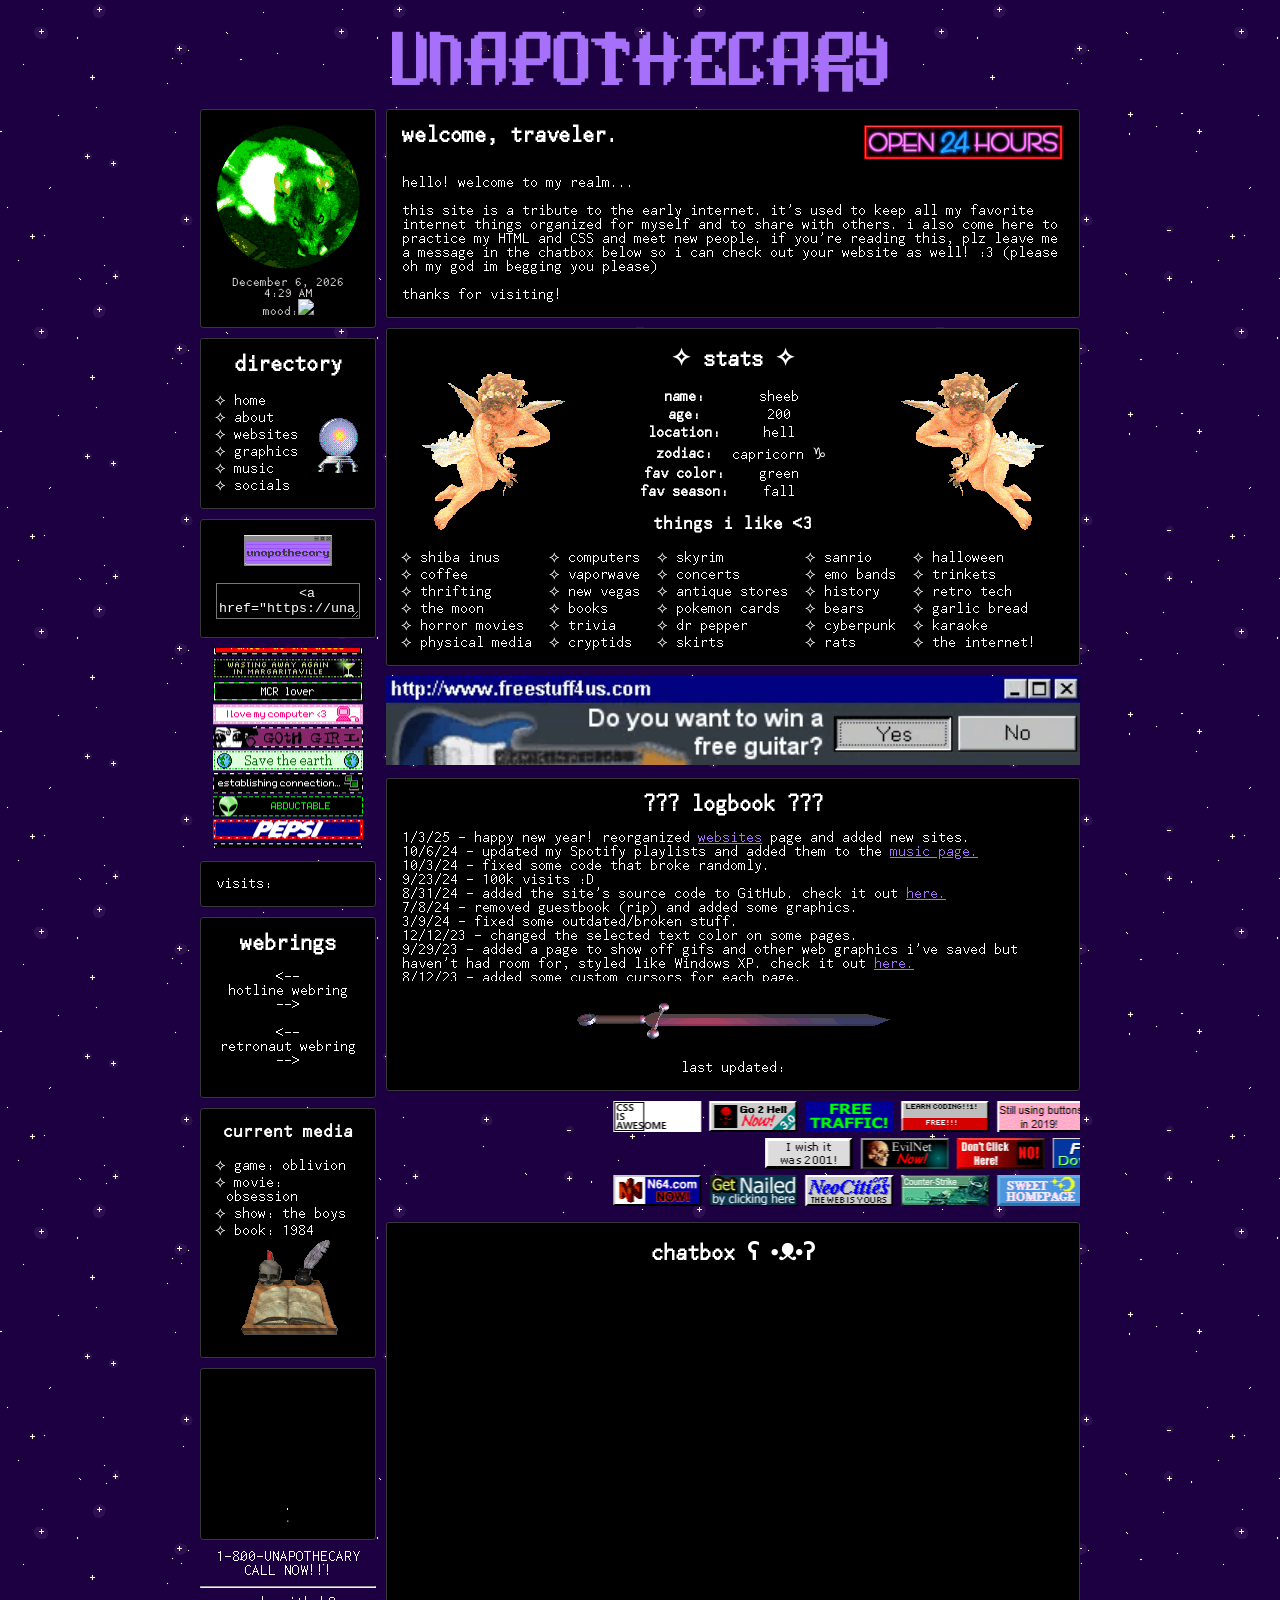
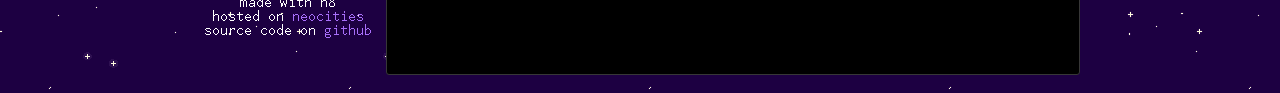
==== public/index.html @ a047833e "Update index.html" ====
<!DOCTYPE html>
<html>
  <head>
    <meta charset="UTF-8">
    <meta name="viewport" content="width=device-width, initial-scale=1.0">
    <title>unapothecary</title>
    <link rel="icon" type="image/x-icon" href="design/moon.ico">
    <link rel="stylesheet" href="style/index.css">
  </head>

<body>

<div class="container">

<div class="header">
  <img src="design/logo.png" width="500" height="68">
</div>

  <div class="left">

    <div class="block">
      <img src="design/radioactiverat.gif" style="margin-bottom: 5px;">
      <br>
        <p id="dateDisplay" style="text-align: center; font-size: small;"></p>
        <p id="time" style="text-align: center; font-size: small;"></p>
          <script>
          document.addEventListener("DOMContentLoaded", () => {
            const currentDate = new Date();
            const options = { year: 'numeric', month: 'long', day: 'numeric' };
            const formattedDate = currentDate.toLocaleDateString(undefined, options);
            document.getElementById('dateDisplay').textContent = formattedDate;
        
            function displayTime() {
              const date = new Date();
              let hours = date.getHours();
              let minutes = date.getMinutes();
              const ampm = hours >= 12 ? 'PM' : 'AM';
              hours = hours % 12 || 12;
              minutes = minutes < 10 ? '0' + minutes : minutes;
              const time = `${hours}:${minutes} ${ampm}`;
              document.getElementById('time').textContent = time;
            }
            displayTime();
            setInterval(displayTime, 1000);
              });
          </script>
        <p style="text-align: center; margin-bottom: -5px; font-size: small;">mood:<a href="https://www.imood.com/users/unapothecary"><img src="https://moods.imood.com/display/uname-unapothecary/fg-ffffff/trans-1/imood.gif" border="0"></a></p>
    </div>
    
    <div class="block">
      <h2 style="text-align: center;">directory</h2>
        <ul>
          <li><a target="_self" href="index.html">&nbsp;home</a></li>
          <li><a target="_self" href="about.html">&nbsp;about</a></li>
          <li><a target="_self" href="websites.html">&nbsp;websites</a></li>
          <li><a target="_self" href="graphics.html">&nbsp;graphics</a></li>
          <li><a target="_self" href="music.html">&nbsp;music</a></li>
          <li><a target="_self" href="notreadyyet.html">&nbsp;socials</a></li>
        </ul>
        <p style="float: right; margin-top: 25px"><img src="design/crystalball.gif"></p>
    </div>
    
    <div class="block">
      <p style="text-align:center;"><img src="design/unapothecarybutton.gif"></p><br>
        <textarea style = "background-color:black;color:white;max-width:100%;">
          <a href="https://unapothecary.neocities.org" target="_blank"><img src="https://unapothecary.neocities.org/design/unapothecarybutton.gif"></a>
        </textarea>
    </div>
    
    <div class="empty">
      <marquee behavior="alternate" direction="up" height="200px" scrollamount="10" style="text-align: center;">
        <img src="design/blinkies/blinkie1.gif">
        <img src="design/blinkies/blinkie2.gif">
        <img src="design/blinkies/blinkie3.gif">
        <img src="design/blinkies/blinkie4.gif">
        <img src="design/blinkies/blinkie5.gif">
        <img src="design/blinkies/blinkie6.gif">
        <img src="design/blinkies/blinkie7.gif">
        <img src="design/blinkies/blinkie8.gif">
        <img src="design/blinkies/blinkie9.gif">
        <img src="design/blinkies/blinkie10.gif">
        <img src="design/blinkies/blinkie11.gif">
        <img src="design/blinkies/blinkie12.gif">
        <img src="design/blinkies/blinkie13.gif">
        <img src="design/blinkies/blinkie14.gif">
        <img src="design/blinkies/blinkie15.gif">
        <img src="design/blinkies/blinkie16.gif">
        <img src="design/blinkies/blinkie17.gif">
        <img src="design/blinkies/blinkie18.gif">
        <img src="design/blinkies/blinkie19.gif">
        <img src="design/blinkies/blinkie20.gif">
        <img src="design/blinkies/blinkie21.gif">
        <img src="design/blinkies/blinkie22.gif">
        <img src="design/blinkies/blinkie23.gif">
        <img src="design/blinkies/blinkie24.gif">
        <img src="design/blinkies/blinkie25.gif">
        <img src="design/blinkies/blinkie26.gif">
        <img src="design/blinkies/blinkie27.gif">
        <img src="design/blinkies/blinkie28.gif">
        <img src="design/blinkies/blinkie29.gif">
        <img src="design/blinkies/blinkie30.gif">
        <img src="design/blinkies/blinkie31.gif">
        <img src="design/blinkies/blinkie32.gif">
        <img src="design/blinkies/blinkie33.gif">
        <img src="design/blinkies/blinkie34.gif">
        <img src="design/blinkies/blinkie35.gif">
        <img src="design/blinkies/blinkie36.gif">
        <img src="design/blinkies/blinkie37.gif">
        <img src="design/blinkies/blinkie38.gif">
        <img src="design/blinkies/blinkie39.gif">
        <img src="design/blinkies/blinkie40.gif">
        <img src="design/blinkies/blinkie41.gif">
        <img src="design/blinkies/blinkie42.gif">
        <img src="design/blinkies/blinkie43.gif">
        <img src="design/blinkies/blinkie44.gif">
        <img src="design/blinkies/blinkie45.gif">
        <img src="design/blinkies/blinkie46.gif">
        <img src="design/blinkies/blinkie47.gif">
        <img src="design/blinkies/blinkie48.gif">
        <img src="design/blinkies/blinkie49.gif">
        <img src="design/blinkies/blinkie50.gif">
        <img src="design/blinkies/blinkie51.gif">
        <img src="design/blinkies/blinkie52.gif">
        <img src="design/blinkies/blinkie53.gif">
        <img src="design/blinkies/blinkie54.gif">
        <img src="design/blinkies/blinkie55.gif">
        <img src="design/blinkies/blinkie56.gif">
        <img src="design/blinkies/blinkie57.gif">
        <img src="design/blinkies/blinkie58.gif">
        <img src="design/blinkies/blinkie59.gif">
        <img src="design/blinkies/blinkie60.gif">
        <img src="design/blinkies/blinkie61.gif">
        <img src="design/blinkies/blinkie62.gif">
        <img src="design/blinkies/blinkie63.gif">
        <img src="design/blinkies/blinkie64.gif">
        <img src="design/blinkies/blinkie65.gif">
        <img src="design/blinkies/blinkie66.gif">
        <img src="design/blinkies/blinkie67.gif">
        <img src="design/blinkies/blinkie68.gif">
        <img src="design/blinkies/blinkie69.gif">
        <img src="design/blinkies/blinkie70.gif">
        <img src="design/blinkies/blinkie71.gif">
        <img src="design/blinkies/blinkie72.gif">
        <img src="design/blinkies/blinkie73.gif">
        <img src="design/blinkies/blinkie74.gif">
        <img src="design/blinkies/blinkie75.gif">
        <img src="design/blinkies/blinkie76.gif">
        <img src="design/blinkies/blinkie77.gif">
        <img src="design/blinkies/blinkie78.gif">
        <img src="design/blinkies/blinkie79.gif">
        <img src="design/blinkies/blinkie80.gif">
        <img src="design/blinkies/blinkie81.gif">
        <img src="design/blinkies/blinkie82.gif">
        <img src="design/blinkies/blinkie83.gif">
        <img src="design/blinkies/blinkie84.gif">
        <img src="design/blinkies/blinkie85.gif">
        <img src="design/blinkies/blinkie86.gif">
        <img src="design/blinkies/blinkie87.gif">
        <img src="design/blinkies/blinkie88.gif">
        <img src="design/blinkies/blinkie89.gif">
        <img src="design/blinkies/blinkie90.gif">
        <img src="design/blinkies/blinkie91.gif">
        <img src="design/blinkies/blinkie92.gif">
        <img src="design/blinkies/blinkie93.gif">
        <img src="design/blinkies/blinkie94.gif">
        <img src="design/blinkies/blinkie95.gif">
        <img src="design/blinkies/blinkie96.gif">
        <img src="design/blinkies/blinkie97.gif">
        <img src="design/blinkies/blinkie98.gif">
        <img src="design/blinkies/blinkie99.gif">
        <img src="design/blinkies/blinkie100.gif">
        <img src="design/blinkies/blinkie101.gif">
        <img src="design/blinkies/blinkie102.gif">
        <img src="design/blinkies/blinkie103.gif">
      </marquee>
    </div>
    
    <div class="block">
      <p>visits:<span id="hitcount" style="float: right;"></span><br></p>
      <script>
        var xhttp = new XMLHttpRequest();
        xhttp.onreadystatechange = function() {
          if (this.readyState == 4 && this.status == 200) {
            var site_data = JSON.parse(this.responseText);
            var num_arr = site_data.info.views.toString().split("");
            var num_str = "";
            for (i = 0; i < num_arr.length; i++) {
              num_str += num_arr[i];
              if ( (num_arr.length-1 - i) % 3 == 0 && (num_arr.length-1 - i) != 0 ) {num_str += ",";}
              var date_str = site_data.info.last_updated;
              var date_obj = new Date(site_data.info.last_updated);
              document.getElementById("lastupdate").innerHTML = (date_obj.getMonth()+1) + "/" + date_obj.getDate() + "/" + date_obj.getFullYear();
              }
            document.getElementById("hitcount").innerHTML = num_str;
            }
          };
        xhttp.open("GET", "https://weirdscifi.ratiosemper.com/neocities.php?sitename=unapothecary", true);
        xhttp.send();
      </script>
    </div>
    
    <div class="block">
      <h2 style="text-align:center;">webrings</h2>
        <p style="text-align:center;">
          <a target="_blank" href="https://hotlinewebring.club/unapothecary/previous"><--</a><br>
          <a target="_blank" href="https://hotlinewebring.club">hotline webring</a><br>
          <a target="_blank" href="https://hotlinewebring.club/unapothecary/next">--></a><br>
        </p>
        <br>
          <p style="text-align:center;">
            <a href='https://webring.dinhe.net/prev/https://unapothecary.neocities.org'><--</a><br>
            <a target="_blank" href="http://webring.dinhe.net">retronaut webring</a><br>
            <a href='https://webring.dinhe.net/next/https://unapothecary.neocities.org'>--></a><br>
          </p>
        <br>
          <p style="text-align:center;">
            <script src="https://nuthead.neocities.org/ring/ring.js"></script>
          </p>
    </div>
    
    <div class="block">
      <h3 style="text-align: center;">current media</h3>
        <ul>
          <li><p>&nbsp;game: oblivion</p></li>
          <li><p>&nbsp;movie: obsession</p></li>
          <li><p>&nbsp;show: the boys</p></li>
          <li><p>&nbsp;book: 1984</p></li>
        </ul>
        <p style="text-align: center;"><img src="design/skullbook.gif"></p>
    </div>
    
    <div class="block">
      <div id="contain_moon" style="text-align:center;"><div style="font-weight:bold"></div><div style="margin-bottom:15px;filter:drop-shadow(0 0 30px hsl(220,100%,15%))"></div><div>.</div><div style="font-size:small">.</div></div><script>(function(){var d=new Date().getDate();var m=document.querySelectorAll("#contain_moon div");var a=new XMLHttpRequest();var url="https://www.icalendar37.net/lunar/api/?lang=en&month="+(new Date().getMonth()+1)+"&year="+(new Date().getFullYear())+"&size=100&lightColor=rgb(245,245,245)&shadeColor=rgb(17,17,17)&t&LDZ="+new Date(new Date().getFullYear(),new Date().getMonth(),1)/1000+"";m[1].style.height="100px";a.onreadystatechange=function(){if(a.readyState==4&&a.status==200){var b=JSON.parse(a.responseText);m[1].innerHTML=b.phase[d].svg;if(typeof moon_widget_loaded=="function")moon_widget_loaded(b);m[2].innerHTML=b.phase[d].npWidget;m[3].innerHTML="next full moon:<br>"+b.nextFullMoon}};a.open("GET",url,true);a.send()})()</script>
    </div>

    <div class="footer">
      <p>1-800-UNAPOTHECARY</p>
      <p id="blink">CALL NOW!!!</p>
        <script type="text/javascript">
          let blink =
            document.getElementById('blink');

          setInterval(function () {
            blink.style.opacity =
              (blink.style.opacity == 0 ? 1 : 0);
            }, 1000); 
        </script>
      <hr>
      <p>made with h8</p>
      <p>hosted on <a target="_blank" href="https://neocities.org/site/unapothecary">neocities</a></p>
      <p>source code on <a target="_blank" href="https://github.com/unapothecary/neocities">github</a></p>
    </div>

  </div>
  
  <div class="right">
  
    <div class="block">
      <h2>welcome, traveler.<img src="design/open24hours.gif" style="float:right;"></h2>
      <br>
      <p>hello! welcome to my realm...<br><br>this site is a tribute to the early internet. it's used to keep all my favorite internet things organized for myself and to share with others. i also come here to practice my HTML and CSS and meet new people. if you're reading this, plz leave me a message in the chatbox below so i can check out your website as well! :3 (please oh my god im begging you please)<br><br>thanks for visiting!</p>
    </div>
    
    <div class="block">
      <h2 style="text-align:center;">✧ stats ✧<img src="design/leftangel.gif" style="float:left; padding-left:15px; padding-top: 25px;"><img src="design/rightangel.gif" style="float:right; padding-right: 15px; padding-top: 25px;"></h2>
          <table>
            <tr>
              <td><b>name:</b></td>
              <td>sheeb</td>
            </tr>
            <tr>
              <td><b>age:</b></td>
              <td>200</td>
            </tr>
            <tr>
              <td><b>location:</b></td>
              <td>hell</td>
            </tr>
            <tr>
              <td><b>zodiac:</b></td>
              <td>capricorn ♑︎</td>
            </tr>
            <tr>
              <td><b>fav color:</b></td>
              <td>green</td>
            </tr>
            <tr>
              <td><b>fav season:</b></td>
              <td>fall</td>
            </tr>
          </table>
          <br>
      <h3 style="text-align: center;">things i like <3</h3>
        <ul>
          <li>&nbsp;shiba inus</li>
          <li>&nbsp;coffee</li>
          <li>&nbsp;thrifting</li>
          <li>&nbsp;the moon</li>
          <li>&nbsp;horror movies</li>
          <li>&nbsp;physical media</li>
        </ul>
        <ul style="padding-left:20px;">
          <li>&nbsp;computers</li>
          <li>&nbsp;vaporwave</li>
          <li>&nbsp;new vegas</li>
          <li>&nbsp;books</li>
          <li>&nbsp;trivia</li>
          <li>&nbsp;cryptids</li>
        </ul>
        <ul style="padding-left:20px;">
          <li>&nbsp;skyrim</li>
          <li>&nbsp;concerts</li>
          <li>&nbsp;antique stores</li>
          <li>&nbsp;pokemon cards</li>
          <li>&nbsp;dr pepper</li>
          <li>&nbsp;skirts</li>
        </ul>
        <ul style="padding-left:20px;">
          <li>&nbsp;sanrio</li>
          <li>&nbsp;emo bands</li>
          <li>&nbsp;history</li>
          <li>&nbsp;bears</li>
          <li>&nbsp;cyberpunk</li>
          <li>&nbsp;rats</li>
        </ul>
        <ul style="padding-left:20px;">
          <li>&nbsp;halloween</li>
          <li>&nbsp;trinkets</li>
          <li>&nbsp;retro tech</li>
          <li>&nbsp;garlic bread</li>
          <li>&nbsp;karaoke</li>
          <li>&nbsp;the internet!</li>
        </ul>
    </div>

    <div class="empty">
      <script>
        document.addEventListener("DOMContentLoaded", () => {
          const array = [
              "design/ads/fakead1.gif", "design/ads/fakead2.gif", "design/ads/fakead3.gif", "design/ads/fakead4.gif",
              "design/ads/fakead5.gif", "design/ads/fakead6.gif", "design/ads/fakead7.gif", "design/ads/fakead8.gif",
              "design/ads/fakead9.gif", "design/ads/fakead10.gif", "design/ads/fakead11.gif", "design/ads/fakead12.gif",
              "design/ads/fakead13.gif", "design/ads/fakead14.gif", "design/ads/fakead15.gif", "design/ads/fakead16.gif",
              "design/ads/fakead17.gif", "design/ads/fakead18.gif", "design/ads/fakead19.gif", "design/ads/fakead20.gif",
              "design/ads/fakead21.gif", "design/ads/fakead22.gif", "design/ads/fakead23.gif", "design/ads/fakead24.gif",
              "design/ads/fakead25.gif", "design/ads/fakead26.gif", "design/ads/fakead27.gif", "design/ads/fakead28.gif"
          ];
          
          const random = Math.floor(Math.random() * array.length);
          const target = document.getElementById("target");
          
          if (target) {
              target.src = array[random];
          } else {
              console.error('Target element not found');
          }
      });
      </script>
      <p style="text-align:center;"><img id="target" src="" style="width: 100%;"></p>
    </div>

    
    <div class="block">
      <h2 style="text-align:center;">??? logbook ???</h2>
        <p style="height: 150px; overflow-y: scroll;">
          1/3/25 - happy new year! reorganized <a href="websites.html">websites</a> page and added new sites.<br>
          10/6/24 - updated my Spotify playlists and added them to the <a target="_blank" href="music.html">music page.</a><br>
          10/3/24 - fixed some code that broke randomly.<br>
          9/23/24 - 100k visits :D<br>
          8/31/24 - added the site's source code to GitHub. check it out <a target="_blank" href="https://github.com/unapothecary/neocities">here.</a><br>
          7/8/24 - removed guestbook (rip) and added some graphics.<br>
          3/9/24 - fixed some outdated/broken stuff.<br>
          12/12/23 - changed the selected text color on some pages.<br>
          9/29/23 - added a page to show off gifs and other web graphics i've saved but haven't had room for, styled like Windows XP. check it out <a href="graphics.html">here.</a><br>
          8/12/23 - added some custom cursors for each page.<br>
          7/20/23 - reorganized the websites page into more categories.<br>
          6/19/23 - added fake "ads" that change every time the homepage is opened or refreshed.<br>
          6/18/23 - fixed broken marquee effect in sidebar lol.<br>
          6/7/23 - added an about me page that looks like a MySpace profile. you can check it out <a href="about.html">here.</a><br>
          5/25/23 - added a script that keeps a count of all the links on the websites page.<br>
          5/21/23 - added some web buttons with marquee effects.<br>
          5/4/23 - added a moon phases widget to the sidebar.<br>
          5/2/23 - created my own 88x31 button.<br>
          4/26/23 - websites page has a new CSS layout inspired by Fallout terminals. check it out <a href="websites.html">here.</a><br>
        <img src="design/ratgrooming.gif" style="float: right;">
        </p>
        <br>
        <p style="text-align:center;"><img src="design/sword1.gif"></p>
        <br>
        <p style="text-align:center;">last updated: <span id="lastupdate"></span></p>
    </div>
    
    <div class="empty">
      <marquee behavior="alternate" direction="left">
        <img src="design/buttons/button1.gif">
        <img src="design/buttons/button2.gif">
        <img src="design/buttons/button3.gif">
        <img src="design/buttons/button4.gif">
        <img src="design/buttons/button5.gif">
        <img src="design/buttons/button6.gif">
        <img src="design/buttons/button7.gif">
        <img src="design/buttons/button8.gif">
        <img src="design/buttons/button9.gif">
        <img src="design/buttons/button10.gif">
        <img src="design/buttons/button11.gif">
        <img src="design/buttons/button12.gif">
        <img src="design/buttons/button13.gif">
        <img src="design/buttons/button14.gif">
        <img src="design/buttons/button15.gif">
        <img src="design/buttons/button16.gif">
        <img src="design/buttons/button17.gif">
        <img src="design/buttons/button18.gif">
        <img src="design/buttons/button19.gif">
        <img src="design/buttons/button20.gif">
        <img src="design/buttons/button21.gif">
        <img src="design/buttons/button22.gif">
        <img src="design/buttons/button23.gif">
      </marquee>
      <marquee behavior="alternate" direction="right">
        <img src="design/buttons/button24.gif">
        <img src="design/buttons/button25.gif">
        <img src="design/buttons/button26.gif">
        <img src="design/buttons/button27.gif">
        <img src="design/buttons/button28.gif">
        <img src="design/buttons/button29.gif">
        <img src="design/buttons/button30.gif">
        <img src="design/buttons/button31.gif">
        <img src="design/buttons/button32.gif">
        <img src="design/buttons/button33.gif">
        <img src="design/buttons/button34.gif">
        <img src="design/buttons/button35.gif">
        <img src="design/buttons/button36.gif">
        <img src="design/buttons/button37.gif">
        <img src="design/buttons/button38.gif">
        <img src="design/buttons/button39.gif">
        <img src="design/buttons/button40.gif">
        <img src="design/buttons/button41.gif">
        <img src="design/buttons/button42.gif">
        <img src="design/buttons/button43.gif">
        <img src="design/buttons/button44.gif">
        <img src="design/buttons/button45.gif">
        <img src="design/buttons/button46.gif">
      </marquee>
      <marquee behavior="alternate" direction="left">
        <img src="design/buttons/button47.gif">
        <img src="design/buttons/button48.gif">
        <img src="design/buttons/button49.gif">
        <img src="design/buttons/button50.gif">
        <img src="design/buttons/button51.gif">
        <img src="design/buttons/button52.gif">
        <img src="design/buttons/button53.gif">
        <img src="design/buttons/button54.gif">
        <img src="design/buttons/button55.gif">
        <img src="design/buttons/button56.gif">
        <img src="design/buttons/button57.gif">
        <img src="design/buttons/button58.gif">
        <img src="design/buttons/button59.gif">
        <img src="design/buttons/button60.gif">
        <img src="design/buttons/button61.gif">
        <img src="design/buttons/button62.gif">
        <img src="design/buttons/button63.gif">
        <img src="design/buttons/button64.gif">
        <img src="design/buttons/button65.gif">
        <img src="design/buttons/button66.gif">
        <img src="design/buttons/button67.gif">
        <img src="design/buttons/button68.gif">
        <img src="design/buttons/button69.gif">
      </marquee>
    </div>
    
    <div class="block">
      <h2 style="text-align:center;">chatbox ʕ •ᴥ•ʔ</h2>
      <iframe src="https://www3.cbox.ws/box/?boxid=3526519&boxtag=3mdMil" width="100%" height="375" allowtransparency="yes" allow="autoplay" frameborder="0" marginheight="0" marginwidth="0" scrolling="auto"></iframe>
    </div>
    
  </div>
  
</div>

</body>
</html>
---- public/style/index.css ----
@font-face {
  font-family: CyberpunkWaifus;
  src: url('../design/CyberpunkWaifus.ttf');
    }

* {
  box-sizing: border-box;
  cursor: url("../design/devilcursor.png"), default;
    }

body {
  background-image: url("../design/background1.gif");
  font-family: 'CyberpunkWaifus';
  background-color: #000000;
  color: #ffffff;
    }

img {
  max-width: 100%;
  max-height: 100%;
    }
    
h1, h2, h3, p, a, li, ul {
  padding: 0;
  margin: 0;
    }
    
h1, h2, h3 {
  padding-bottom: 15px;
    }
    
ul {
  list-style-type: '⟡';
  padding-left: 10px;
  display: inline-block;
    }
    
table { 
  margin-left: auto;
  margin-right: auto;
  text-align: center;
    }

.container {
  margin: auto;
  padding: 10px;
  width: 900px;
  position: relative;
    }

.container::after {
  content: "";
  display: table;
  clear: both;
    }

.header {
  width: 100%;
  text-align: center;
  padding-top: 10px;
    }

.left {
  float: left;
  width: 20%;
    }
    
.left a, .footer a {
  cursor: url("../design/devilcursor.png"), default;
  text-decoration: none;
  color: #ffffff;
    }
  
.left a:hover, .footer a:hover {
  cursor: url("../design/devilcursor.png"), default;
  color: #a86ffa;
    }

.right {
  float: left;
  width: 80%;
  padding-left: 10px;
    }

.right a {
  cursor: url("../design/devilcursor.png"), default;
  color: #a86ffa;
    }
    
.right a:hover {
  cursor: url("../design/devilcursor.png"), default;
  color: #643db5;
    }

.block {
  background-color: #000000;
  margin-top: 10px;
  padding: 15px;
  border: 1px solid #373737;
  border-radius: 3px;
    }
    
.empty {
  margin-top: 10px;
    }
    
.followers {
  margin-top: 10px;
    }
    
.followers a {
  color: #ffffff;
  text-decoration: none;
    }
    
.followers a:hover {
  color: #a86ffa;
  text-decoration: none;
    }

.footer {
  text-align: center;
  margin-top: 10px;
    }

.footer a {
  cursor: url("../design/devilcursor.png"), default;
  color: #a86ffa;
    }

.footer a:hover {
  cursor: url("../design/devilcursor.png"), default;
  color: #643db5;
    }
    
::-moz-selection {
  color: #000000;
  background: #a86ffa;
}

::selection {
  color: #000000;
  background: #a86ffa;
}
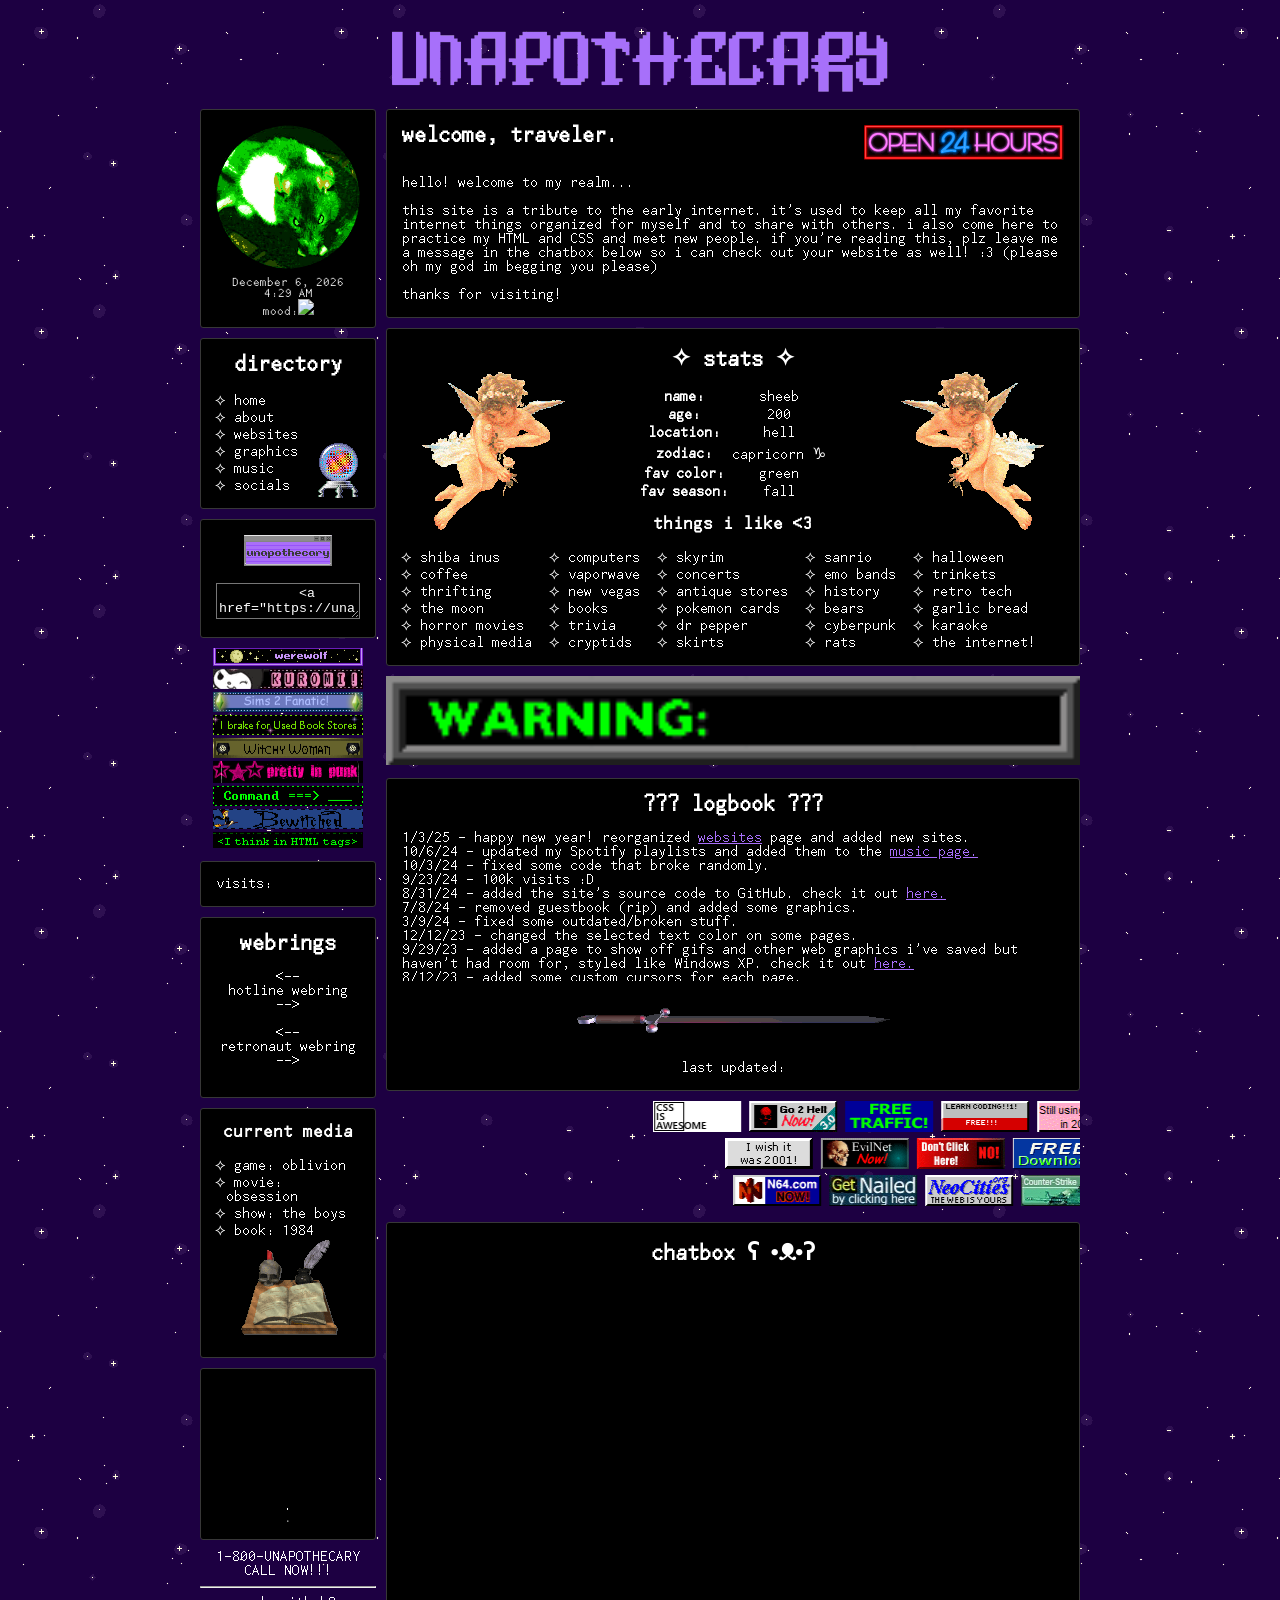
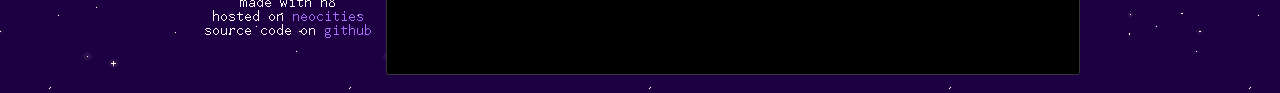
==== commit e370dfce: "Update index.html" ====
--- a/public/index.html
+++ b/public/index.html
@@ -57,7 +57,7 @@
           <li><a target="_self" href="music.html">&nbsp;music</a></li>
           <li><a target="_self" href="notreadyyet.html">&nbsp;socials</a></li>
         </ul>
-        <p style="float: right; margin-top: 25px"><img src="design/crystalball.gif"></p>
+        <p style="float: right; margin-top: 50px"><img src="design/crystalball.gif"></p>
     </div>
     
     <div class="block">
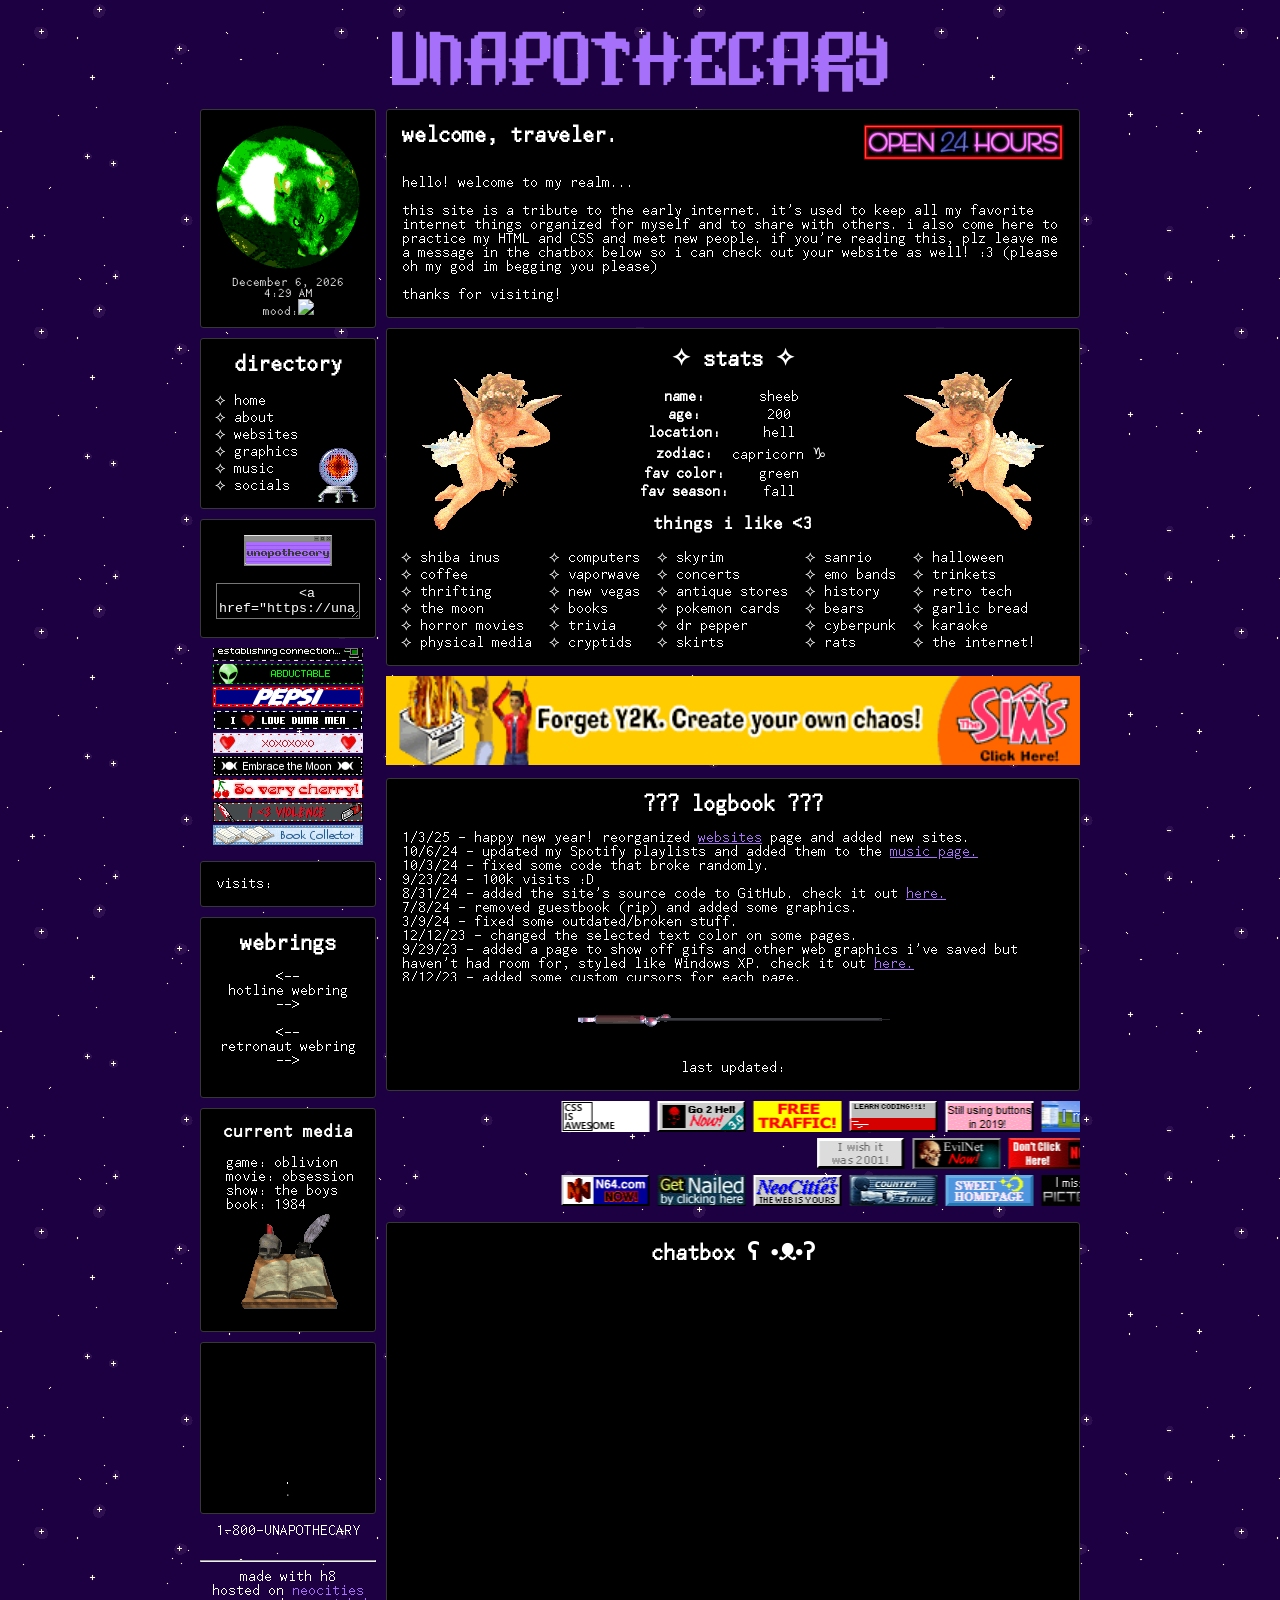
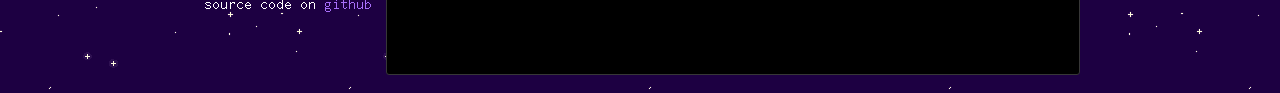
==== commit cb1e8c62: "Update index.html" ====
--- a/public/index.html
+++ b/public/index.html
@@ -57,7 +57,7 @@
           <li><a target="_self" href="music.html">&nbsp;music</a></li>
           <li><a target="_self" href="notreadyyet.html">&nbsp;socials</a></li>
         </ul>
-        <p style="float: right; margin-top: 50px"><img src="design/crystalball.gif"></p>
+        <p style="float: right; margin-top: 55px"><img src="design/crystalball.gif"></p>
     </div>
     
     <div class="block">
@@ -221,10 +221,10 @@
     <div class="block">
       <h3 style="text-align: center;">current media</h3>
         <ul>
-          <li><p>&nbsp;game: oblivion</p></li>
-          <li><p>&nbsp;movie: obsession</p></li>
-          <li><p>&nbsp;show: the boys</p></li>
-          <li><p>&nbsp;book: 1984</p></li>
+          <p>game: oblivion</p>
+          <p>movie: obsession</p>
+          <p>show: the boys</p>
+          <p>book: 1984</p>
         </ul>
         <p style="text-align: center;"><img src="design/skullbook.gif"></p>
     </div>
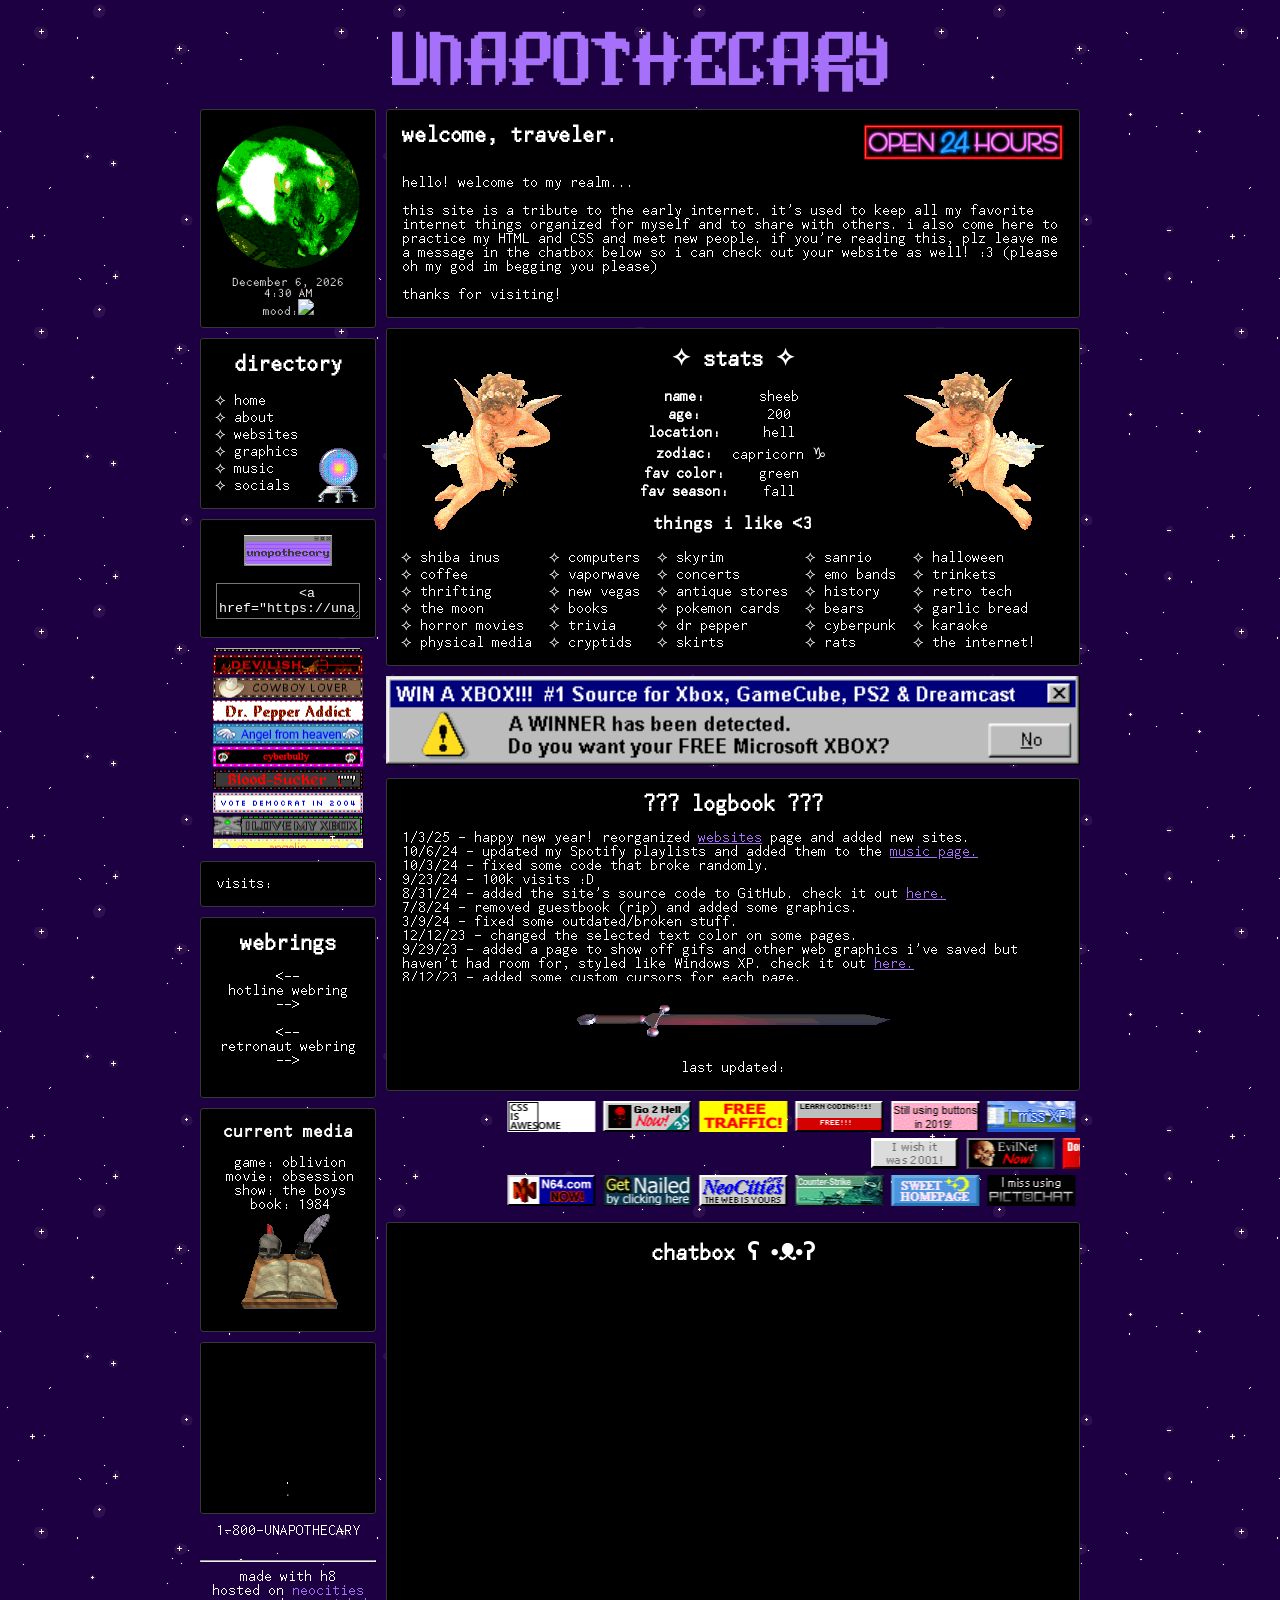
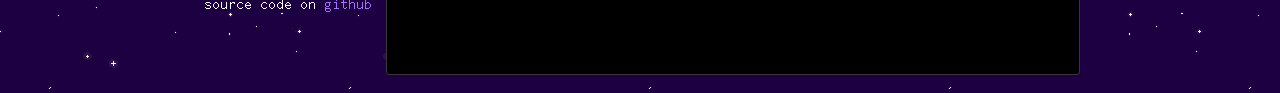
==== commit 91a0be73: "Update index.html" ====
--- a/public/index.html
+++ b/public/index.html
@@ -221,10 +221,10 @@
     <div class="block">
       <h3 style="text-align: center;">current media</h3>
         <ul>
-          <p>game: oblivion</p>
-          <p>movie: obsession</p>
-          <p>show: the boys</p>
-          <p>book: 1984</p>
+          <p style="text-align: center;">game: oblivion</p>
+          <p style="text-align: center;">movie: obsession</p>
+          <p style="text-align: center;">show: the boys</p>
+          <p style="text-align: center;">book: 1984</p>
         </ul>
         <p style="text-align: center;"><img src="design/skullbook.gif"></p>
     </div>
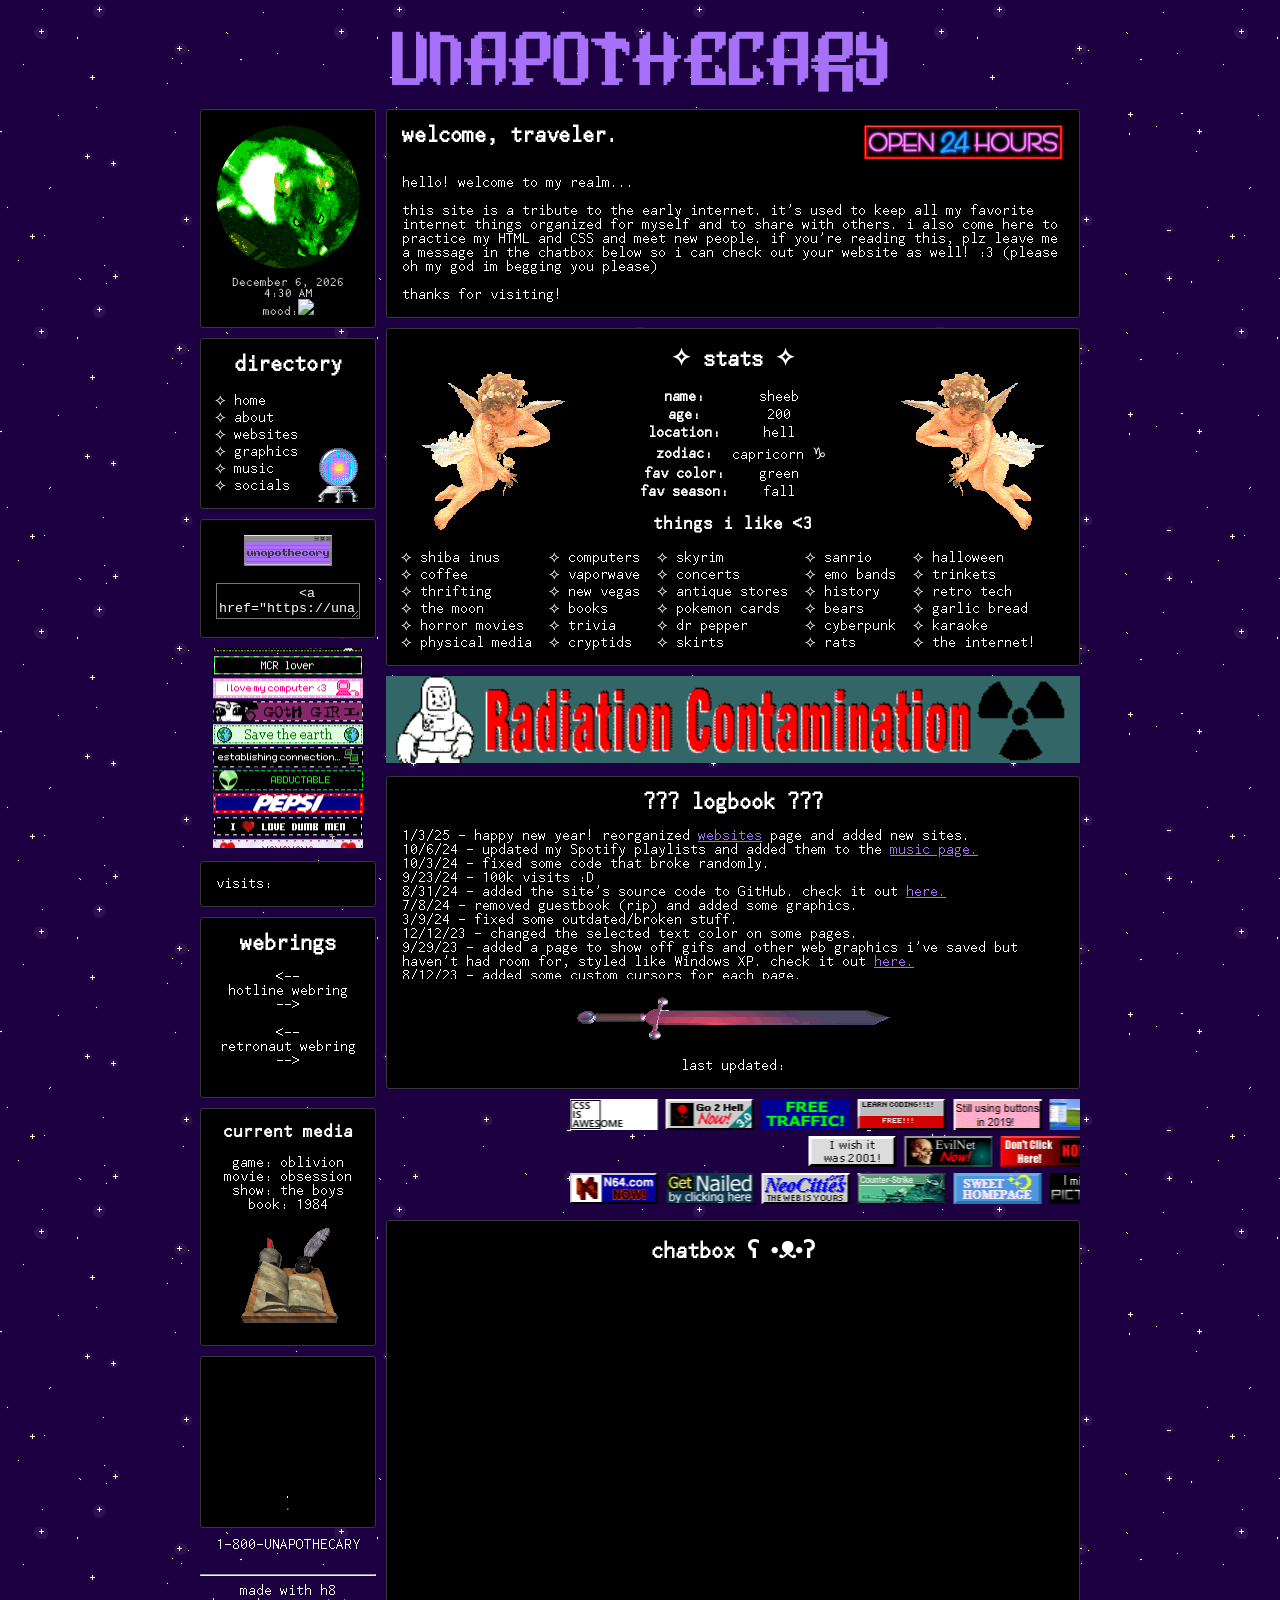
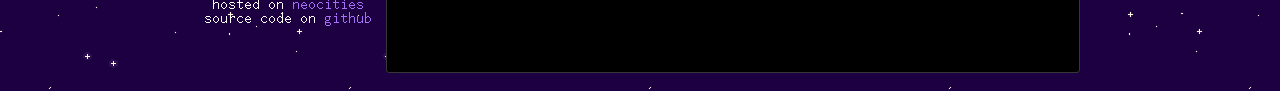
==== commit 8116b812: "Update index.html" ====
--- a/public/index.html
+++ b/public/index.html
@@ -220,12 +220,11 @@
     
     <div class="block">
       <h3 style="text-align: center;">current media</h3>
-        <ul>
-          <p style="text-align: center;">game: oblivion</p>
-          <p style="text-align: center;">movie: obsession</p>
-          <p style="text-align: center;">show: the boys</p>
-          <p style="text-align: center;">book: 1984</p>
-        </ul>
+        <p style="text-align: center;">game: oblivion</p>
+        <p style="text-align: center;">movie: obsession</p>
+        <p style="text-align: center;">show: the boys</p>
+        <p style="text-align: center;">book: 1984</p>
+        <br>
         <p style="text-align: center;"><img src="design/skullbook.gif"></p>
     </div>
     
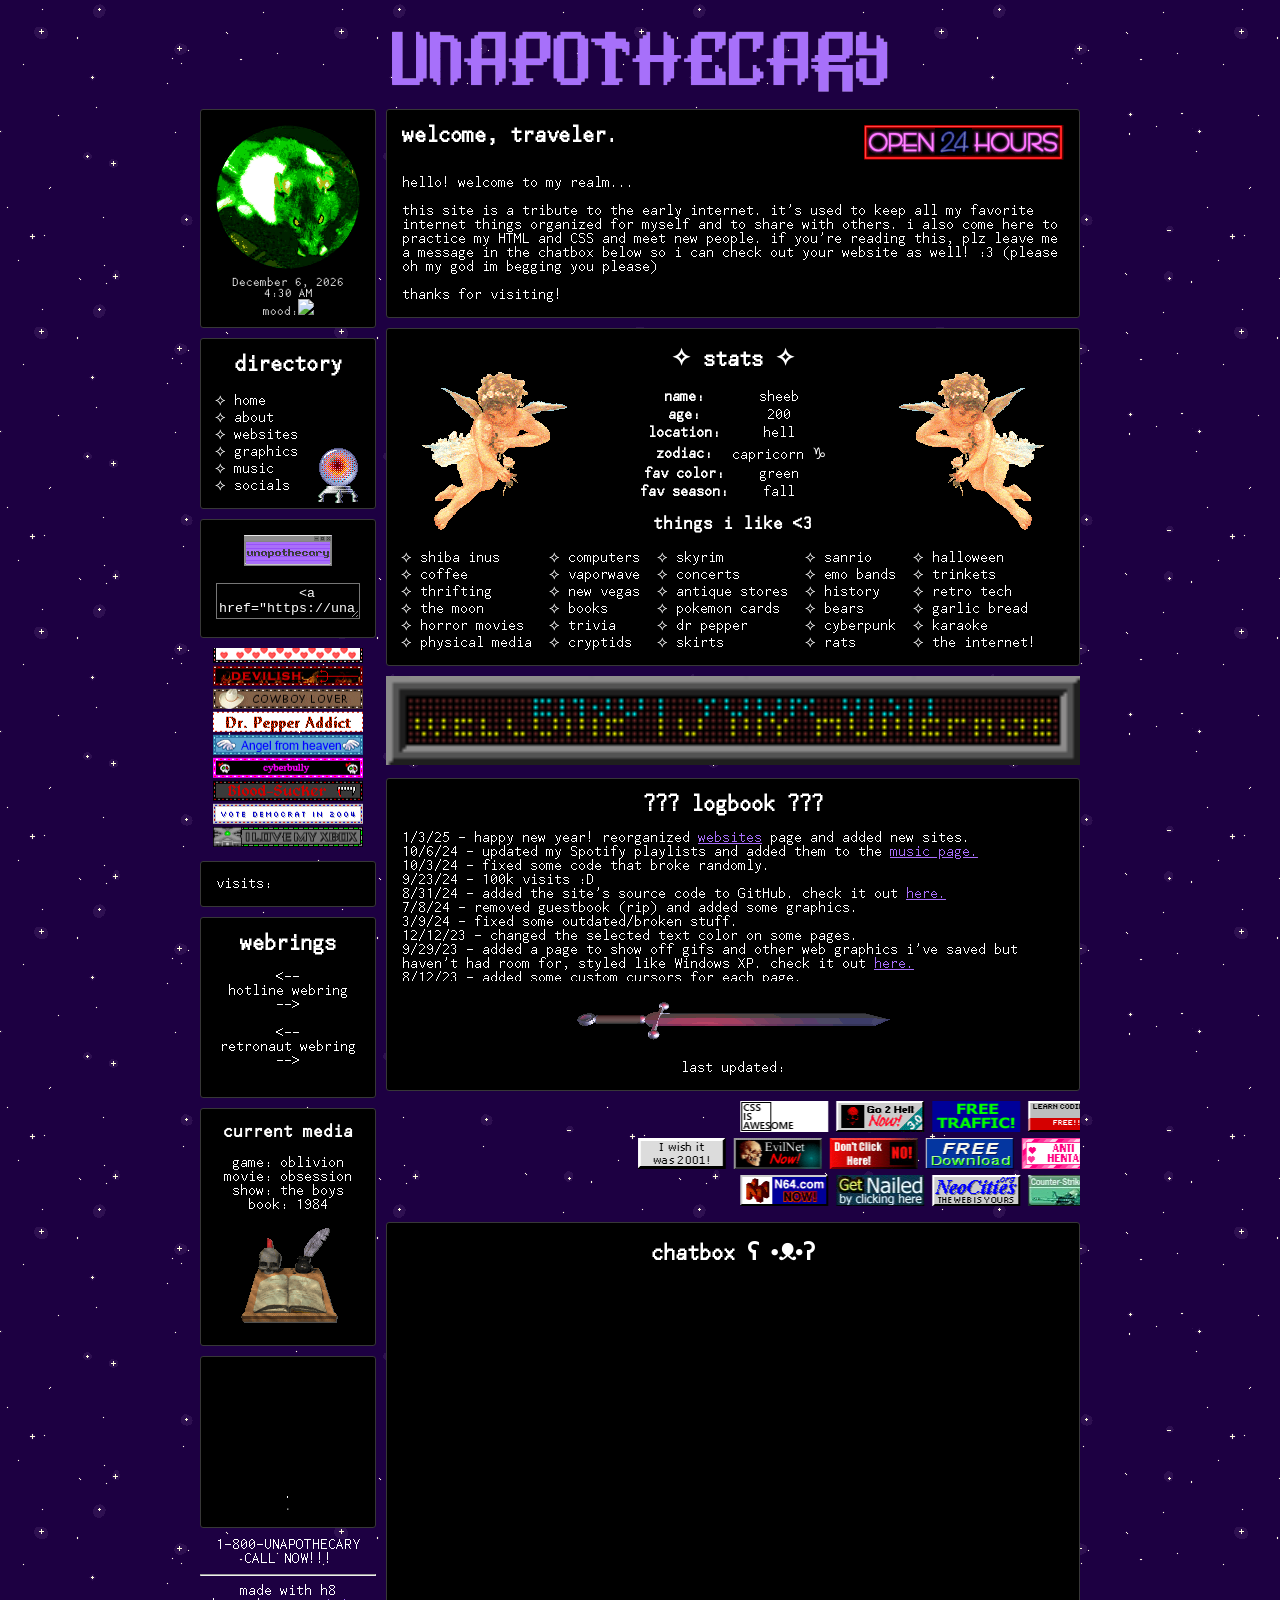
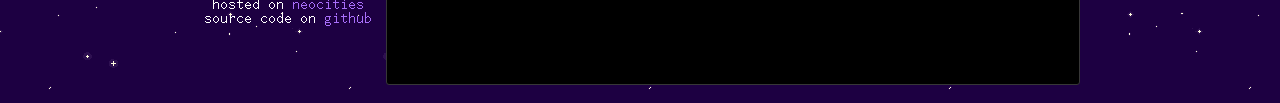
==== commit 189cdc0b: "Update index.html" ====
--- a/public/index.html
+++ b/public/index.html
@@ -469,7 +469,7 @@
     
     <div class="block">
       <h2 style="text-align:center;">chatbox ʕ •ᴥ•ʔ</h2>
-      <iframe src="https://www3.cbox.ws/box/?boxid=3526519&boxtag=3mdMil" width="100%" height="375" allowtransparency="yes" allow="autoplay" frameborder="0" marginheight="0" marginwidth="0" scrolling="auto"></iframe>
+      <iframe src="https://www3.cbox.ws/box/?boxid=3526519&boxtag=3mdMil" width="100%" height="385" allowtransparency="yes" allow="autoplay" frameborder="0" marginheight="0" marginwidth="0" scrolling="auto"></iframe>
     </div>
     
   </div>
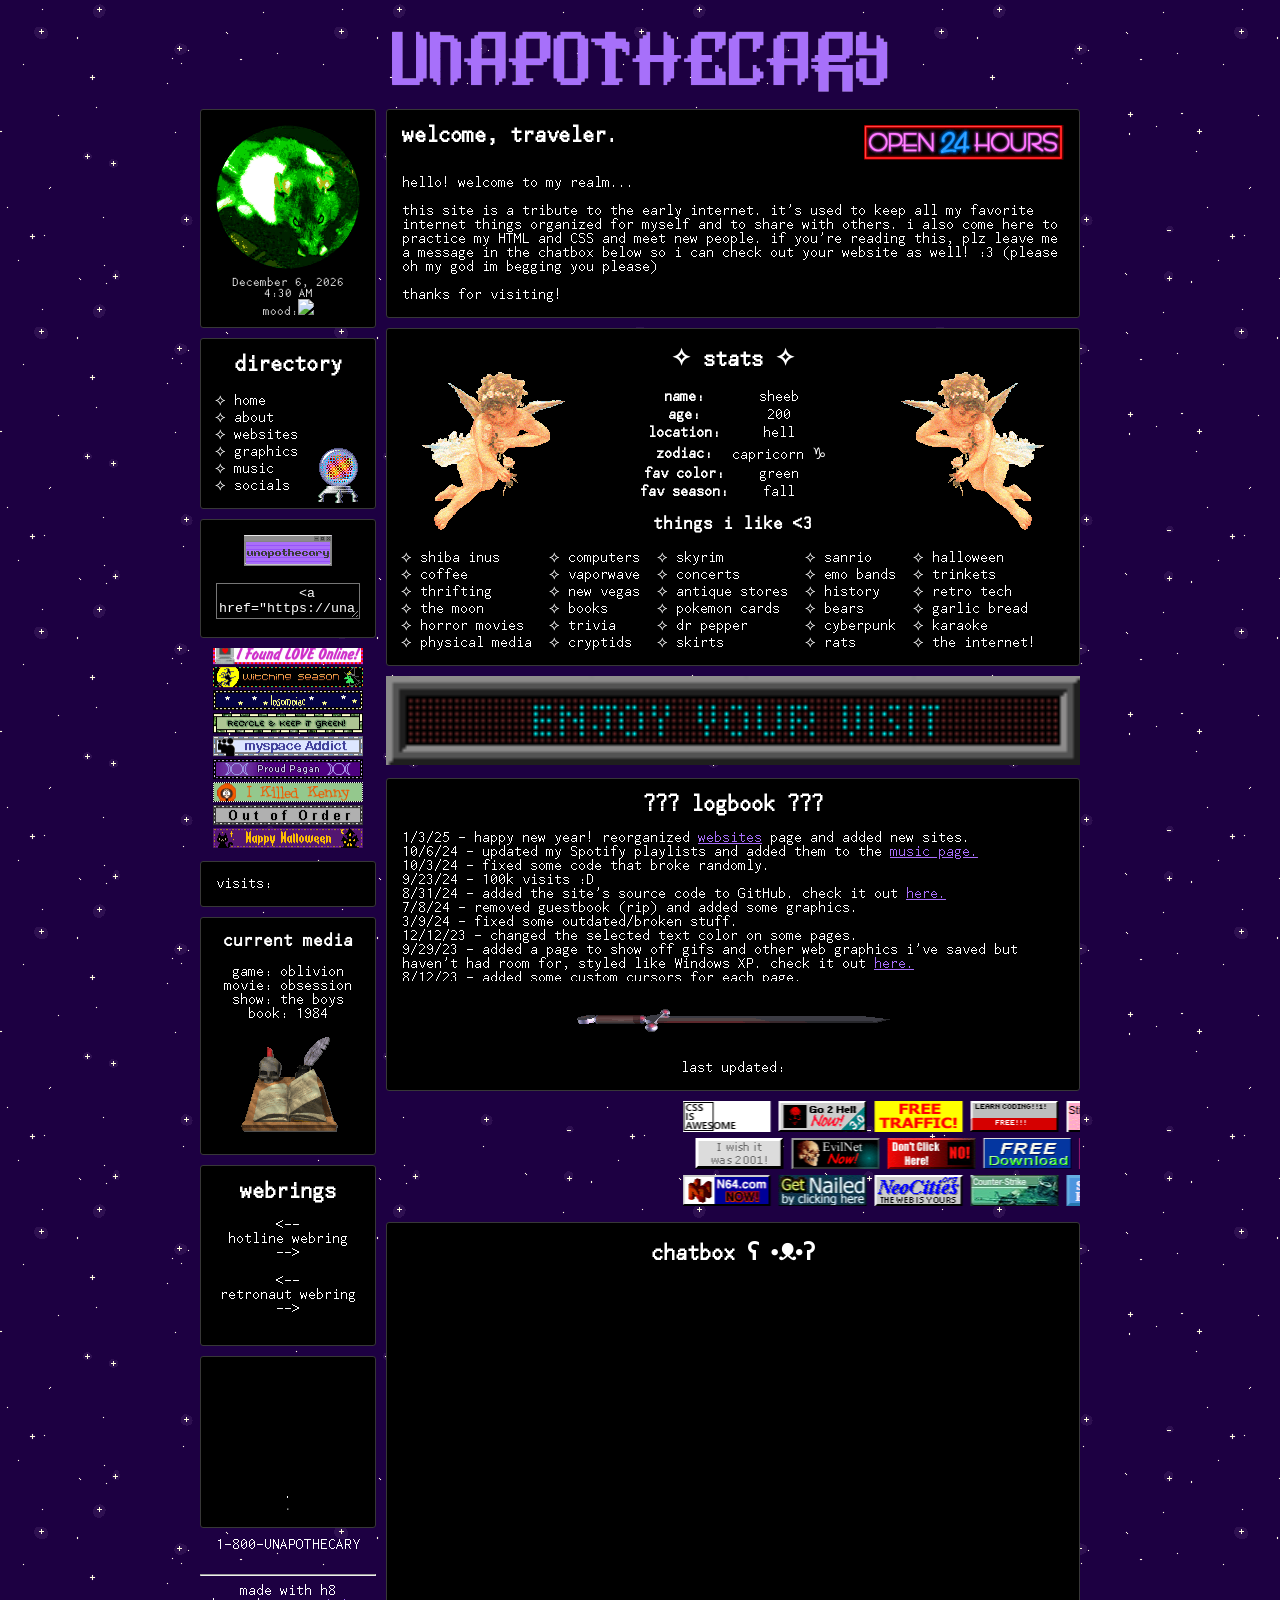
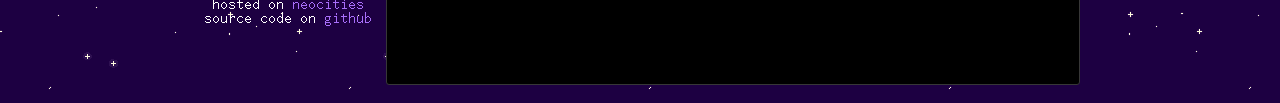
==== commit 7f4fb7c9: "Update index.html" ====
--- a/public/index.html
+++ b/public/index.html
@@ -200,6 +200,16 @@
     </div>
     
     <div class="block">
+      <h3 style="text-align: center;">current media</h3>
+        <p style="text-align: center;">game: oblivion</p>
+        <p style="text-align: center;">movie: obsession</p>
+        <p style="text-align: center;">show: the boys</p>
+        <p style="text-align: center;">book: 1984</p>
+        <br>
+        <p style="text-align: center;"><img src="design/skullbook.gif"></p>
+    </div>
+
+    <div class="block">
       <h2 style="text-align:center;">webrings</h2>
         <p style="text-align:center;">
           <a target="_blank" href="https://hotlinewebring.club/unapothecary/previous"><--</a><br>
@@ -216,16 +226,6 @@
           <p style="text-align:center;">
             <script src="https://nuthead.neocities.org/ring/ring.js"></script>
           </p>
-    </div>
-    
-    <div class="block">
-      <h3 style="text-align: center;">current media</h3>
-        <p style="text-align: center;">game: oblivion</p>
-        <p style="text-align: center;">movie: obsession</p>
-        <p style="text-align: center;">show: the boys</p>
-        <p style="text-align: center;">book: 1984</p>
-        <br>
-        <p style="text-align: center;"><img src="design/skullbook.gif"></p>
     </div>
     
     <div class="block">
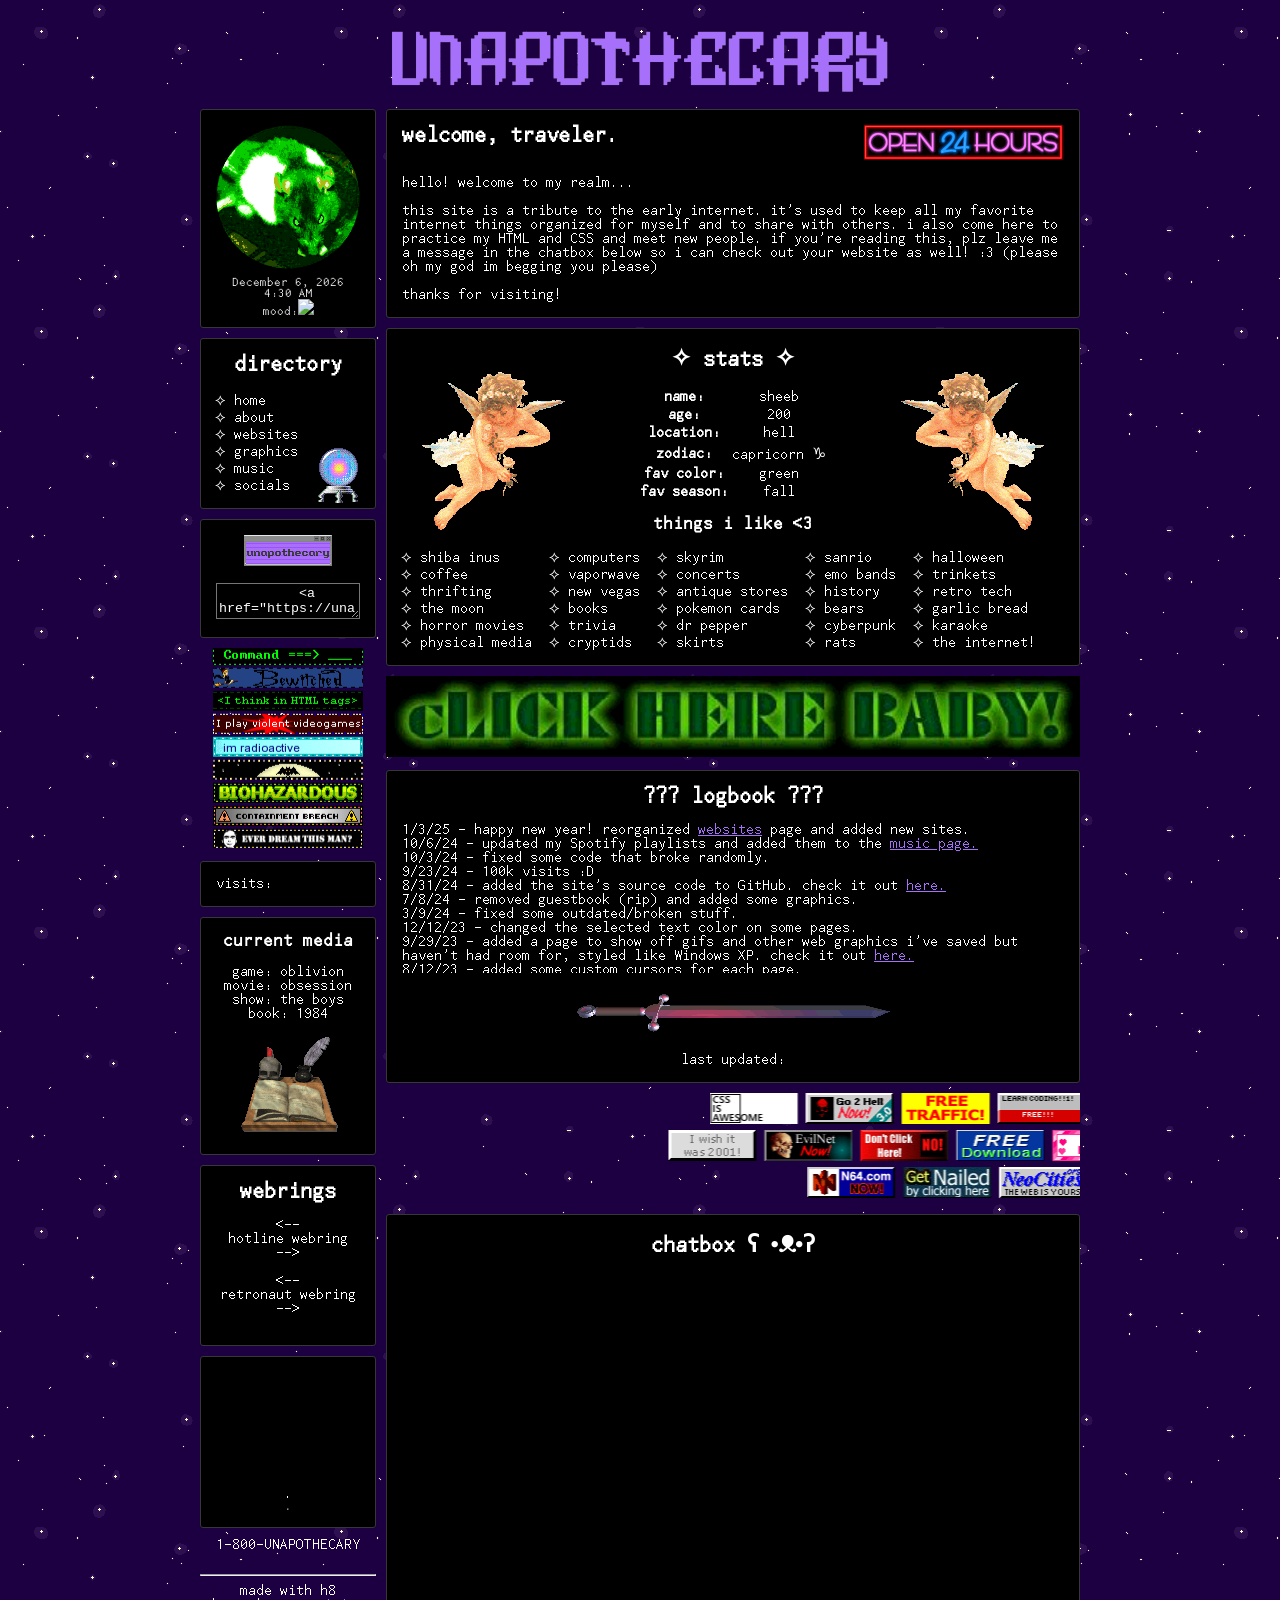
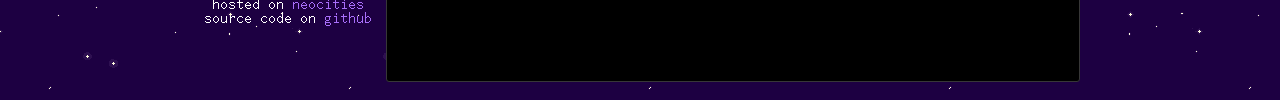
==== commit 20c122d4: "Update index.html" ====
--- a/public/index.html
+++ b/public/index.html
@@ -469,7 +469,7 @@
     
     <div class="block">
       <h2 style="text-align:center;">chatbox ʕ •ᴥ•ʔ</h2>
-      <iframe src="https://www3.cbox.ws/box/?boxid=3526519&boxtag=3mdMil" width="100%" height="385" allowtransparency="yes" allow="autoplay" frameborder="0" marginheight="0" marginwidth="0" scrolling="auto"></iframe>
+      <iframe src="https://www3.cbox.ws/box/?boxid=3526519&boxtag=3mdMil" width="100%" height="390" allowtransparency="yes" allow="autoplay" frameborder="0" marginheight="0" marginwidth="0" scrolling="auto"></iframe>
     </div>
     
   </div>
